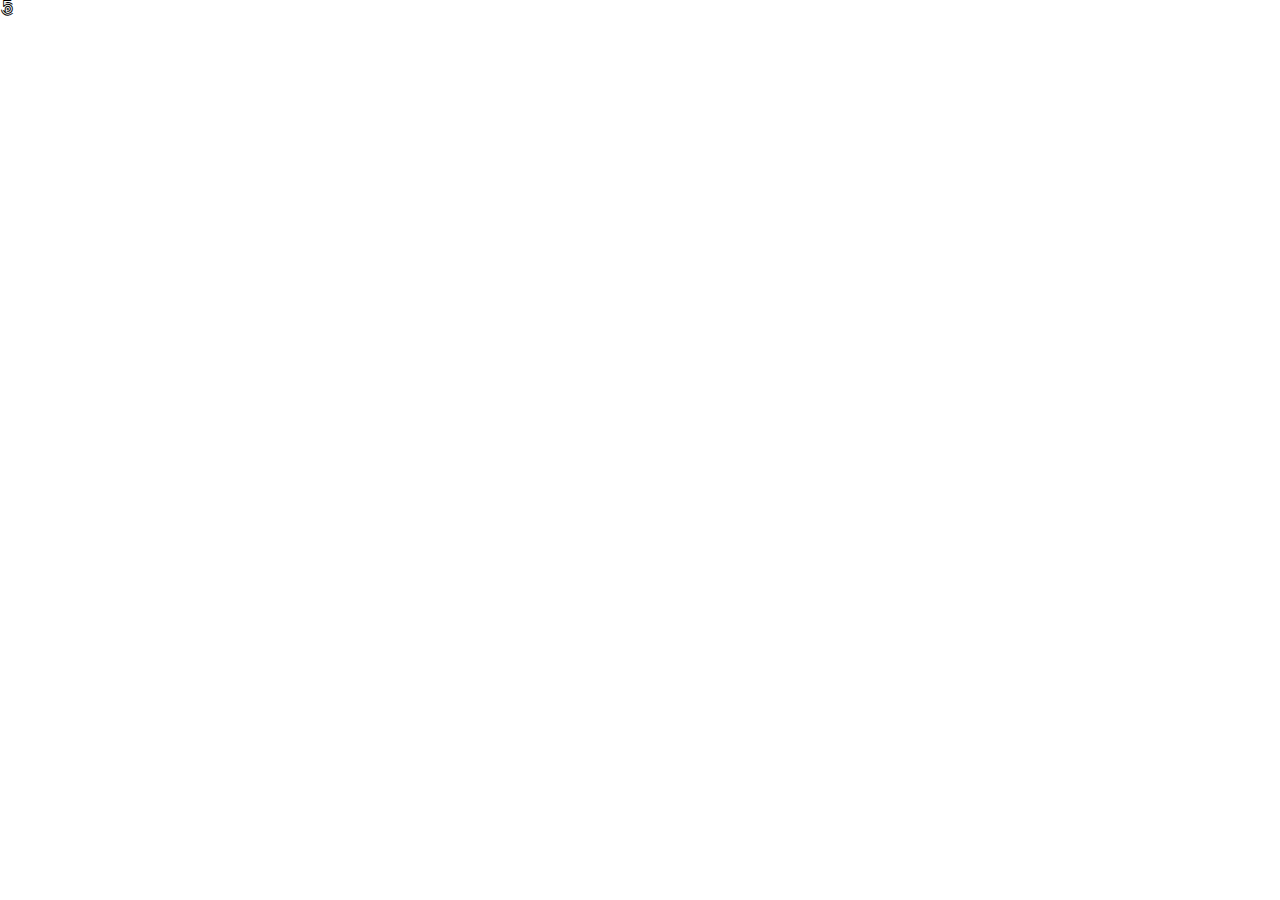
==== index.html @ 8e947661 "initial commit" ====
<!DOCTYPE html>
<html lang="en">
<head>
    <meta charset="UTF-8">
    <meta http-equiv="X-UA-Compatible" content="IE=edge">
    <meta name="viewport" content="width=device-width, initial-scale=1.0">
    <title>Template</title>
    <link rel="shortcut icon" href="https://www.google.com/s2/u/0/favicons?domain=css-tricks.com" type="image/x-icon">
    <link rel="stylesheet" href="https://cdnjs.cloudflare.com/ajax/libs/font-awesome/6.1.1/css/all.min.css">
    <link rel="stylesheet" href="style.css">
</head>
<body>
    <i class="fa-brands fa-500px"></i>

<!-- Script -->
    <script src="script.js"></script>
</body>
</html>
---- style.css ----
html {
    box-sizing: border-box;
}

body {
    margin: 0;
    min-height: 100vh;
}
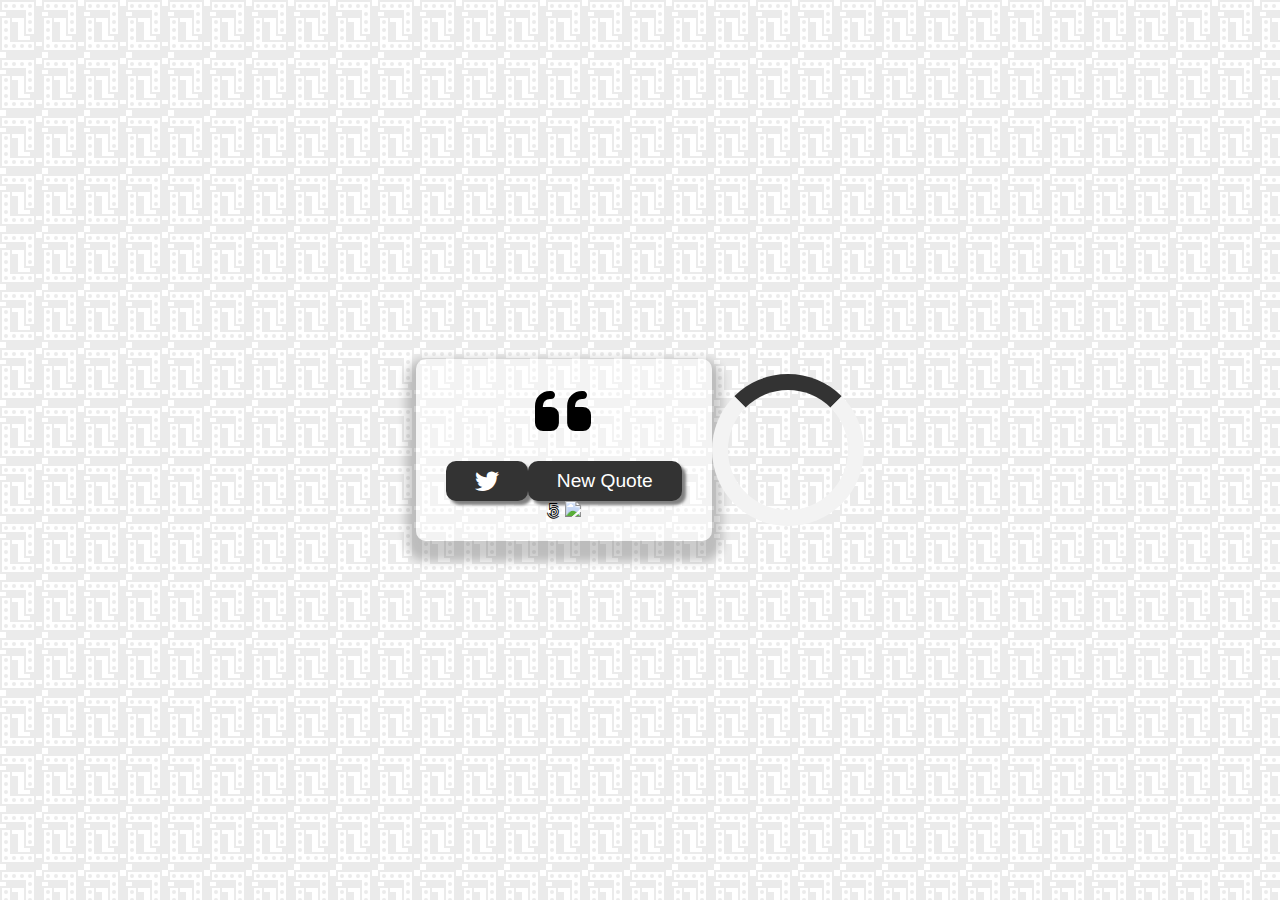
==== commit 11a3831b: "initialt commit" ====
--- a/index.html
+++ b/index.html
@@ -4,13 +4,38 @@
     <meta charset="UTF-8">
     <meta http-equiv="X-UA-Compatible" content="IE=edge">
     <meta name="viewport" content="width=device-width, initial-scale=1.0">
-    <title>Template</title>
+    <title>Quote Generator</title>
     <link rel="shortcut icon" href="https://www.google.com/s2/u/0/favicons?domain=css-tricks.com" type="image/x-icon">
     <link rel="stylesheet" href="https://cdnjs.cloudflare.com/ajax/libs/font-awesome/6.1.1/css/all.min.css">
     <link rel="stylesheet" href="style.css">
 </head>
 <body>
-    <i class="fa-brands fa-500px"></i>
+<div class="quote-container" id="quote-container">
+    <!-- Quote -->
+
+    <div class="quote-text">
+        <i class="fas fa-quote-left"></i>
+        <span id="quote"></span>
+    </div>
+        <!-- Author -->
+        <div class="quote-author">
+            <span id="author"></span>
+        </div>
+        <!-- Buttons -->
+        <div class="button-container">
+            <button class="button twitter-button" id="twitter" title="Tweet This!">
+                <i class="fa-brands fa-twitter"></i>
+            </button>
+            <button id="new-quote">New Quote</button>
+        </div>
+
+        <i class="fa-brands fa-500px"></i>
+        <img src="file:///C:/Users/cassi/Pictures/favicon.png">
+
+
+</div>
+
+<div class="loader"></div>
 
 <!-- Script -->
     <script src="script.js"></script>
--- a/style.css
+++ b/style.css
@@ -1,3 +1,5 @@
+@import url('https://fonts.googleapis.com/css2?family=Montserrat:ital@1&display=swap');
+
 html {
     box-sizing: border-box;
 }
@@ -5,4 +7,102 @@
 body {
     margin: 0;
     min-height: 100vh;
+    background-color: white;
+    background-image: url("data:image/svg+xml,%3Csvg xmlns='http://www.w3.org/2000/svg' width='42' height='58' viewBox='0 0 42 58'%3E%3Cg fill='%23000000' fill-opacity='0.08'%3E%3Cpath fill-rule='evenodd' d='M12 18h12v18h6v4H18V22h-6v-4zm-6-2v-4H0V0h36v6h6v36h-6v4h6v12H6v-6H0V16h6zM34 2H2v8h24v24h8V2zM6 8a2 2 0 1 0 0-4 2 2 0 0 0 0 4zm8 0a2 2 0 1 0 0-4 2 2 0 0 0 0 4zm8 0a2 2 0 1 0 0-4 2 2 0 0 0 0 4zm8 0a2 2 0 1 0 0-4 2 2 0 0 0 0 4zm0 8a2 2 0 1 0 0-4 2 2 0 0 0 0 4zm0 8a2 2 0 1 0 0-4 2 2 0 0 0 0 4zm0 8a2 2 0 1 0 0-4 2 2 0 0 0 0 4zM2 50h32v-8H10V18H2v32zm28-6a2 2 0 1 0 0 4 2 2 0 0 0 0-4zm-8 0a2 2 0 1 0 0 4 2 2 0 0 0 0-4zm-8 0a2 2 0 1 0 0 4 2 2 0 0 0 0-4zm-8 0a2 2 0 1 0 0 4 2 2 0 0 0 0-4zm0-8a2 2 0 1 0 0 4 2 2 0 0 0 0-4zm0-8a2 2 0 1 0 0 4 2 2 0 0 0 0-4zm0-8a2 2 0 1 0 0 4 2 2 0 0 0 0-4z'/%3E%3C/g%3E%3C/svg%3E");
+    color: black;
+    font-family: 'Montserrat', sans-serif;
+    font-weight: 700;
+    text-align: center;
+    display: flex;
+    align-items: center;
+    justify-content: center;
+}
+
+.quote-container {
+    width: auto;
+    max-width: 900px;
+    padding: 20px 30px;
+    border-radius: 10px;
+    background-color: rgba(255, 255, 255, 0.4);
+    box-shadow: 0px 10px 10px 10px rgba(0, 0, 0, 0.2);
+}
+
+.quote-text {
+    font-size: 2.7rem;
+
+}
+
+.long-quote {
+    font-size: 2rem;
+}
+
+.fa-quote-left {
+    font-size: 4rem;
+}
+
+.quote-author {
+    margin-top: 15px;
+    font-size: 2rem;
+    font-weight: 700;
+    font-style: italic;
+}
+
+.button-container {
+    margin-top: 15px;
+    display: flex;
+    justify-content: space-between;
+}
+
+button {
+    cursor: pointer;
+    font-size: 1.2rem;
+    height: 2.5rem;
+    border: none;
+    border-radius: 10px;
+    color: #fff;
+    background: #333;
+    outline: none;
+    padding: 0.5rem 1.8rem;
+    box-shadow: 4px 4px 3px grey;
+}
+
+button:hover {
+    filter: brightness(110%);
+}
+
+button:active {
+    transform: translate(0, 0.3rem);
+    box-shadow: 0 0.1rem rgba(255, 255, 255, 0.65);
+}
+
+.twitter-button:hover {
+    color: #38a1f3;
+}
+
+.fa-twitter {
+    font-size: 1.5rem;
+}
+
+.loader {
+    border: 16px solid #f3f3f3; 
+    border-top: 16px solid #333;
+    border-radius: 50%;
+    width: 120px;
+    height: 120px;
+    animation: spin 2s linear infinite;
+  }
+  
+  @keyframes spin {
+    0% { transform: rotate(0deg); }
+    100% { transform: rotate(360deg); }
+  }
+
+/* Media Query: Tablet or smaller */
+@media screen and (max-width: 1000px) {
+    .quote-container {
+        margin: auto 10px;
+    }
+    .quote-text {
+        font-size: 2.5rem;
+    }
 }